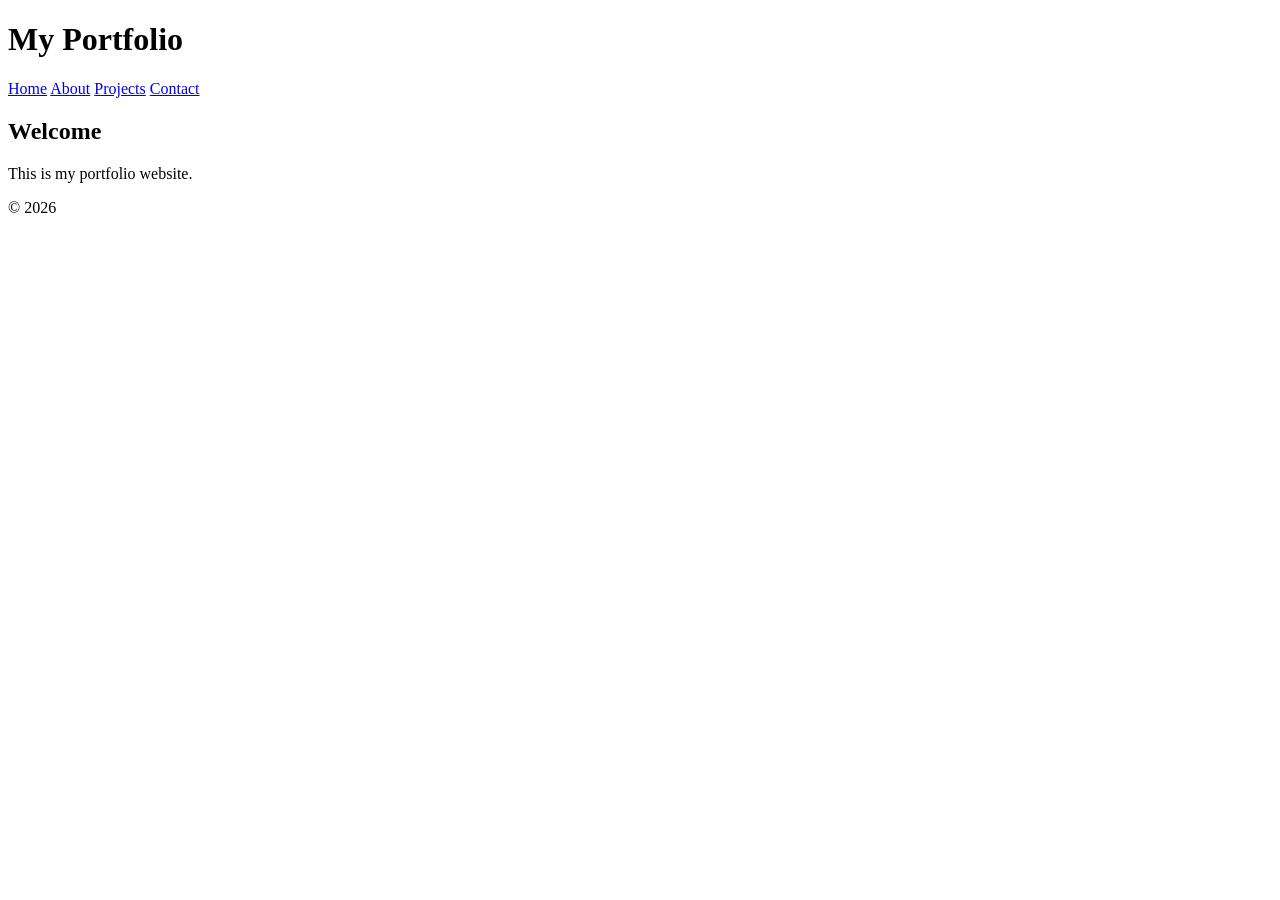
==== index.html @ 5ca0f4e4 "Create index.html" ====
<!DOCTYPE html>
<html lang="en">
<head>
    <meta charset="UTF-8">
    <meta name="viewport" content="width=device-width, initial-scale=1.0">
    <meta name="description" content="Personal Portfolio">
    <title>Home</title>
</head>
<body>

<header>
    <h1>My Portfolio</h1>
</header>

<nav aria-label="Main Navigation">
    <a href="index.html">Home</a>
    <a href="about.html">About</a>
    <a href="projects.html">Projects</a>
    <a href="contact.html">Contact</a>
</nav>

<main>
    <section>
        <h2>Welcome</h2>
        <p>This is my portfolio website.</p>
    </section>
</main>

<footer>
    <p>© 2026</p>
</footer>

</body>
</html>
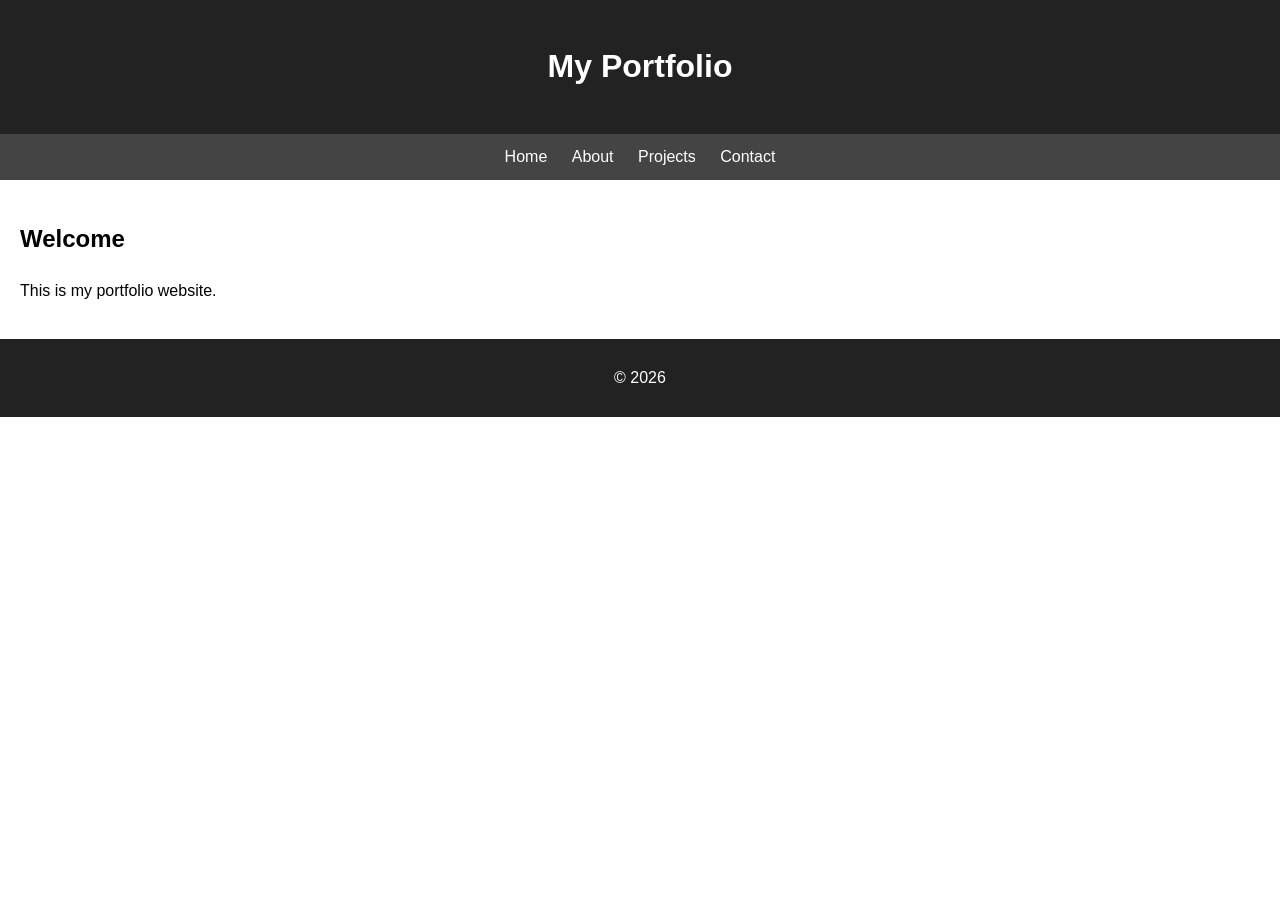
==== commit af2046d0: "Update index.html" ====
--- a/index.html
+++ b/index.html
@@ -1,6 +1,7 @@
 <!DOCTYPE html>
 <html lang="en">
 <head>
+    <link rel="stylesheet" href="css/style.css">
     <meta charset="UTF-8">
     <meta name="viewport" content="width=device-width, initial-scale=1.0">
     <meta name="description" content="Personal Portfolio">
--- a/css/style.css
+++ b/css/style.css
@@ -0,0 +1,36 @@
+body{
+    font-family: Arial, sans-serif;
+    margin:0;
+    padding:0;
+    line-height:1.6;
+}
+
+header{
+    background:#222;
+    color:white;
+    text-align:center;
+    padding:20px;
+}
+
+nav{
+    background:#444;
+    padding:10px;
+    text-align:center;
+}
+
+nav a{
+    color:white;
+    text-decoration:none;
+    margin:10px;
+}
+
+main{
+    padding:20px;
+}
+
+footer{
+    background:#222;
+    color:white;
+    text-align:center;
+    padding:10px;
+}
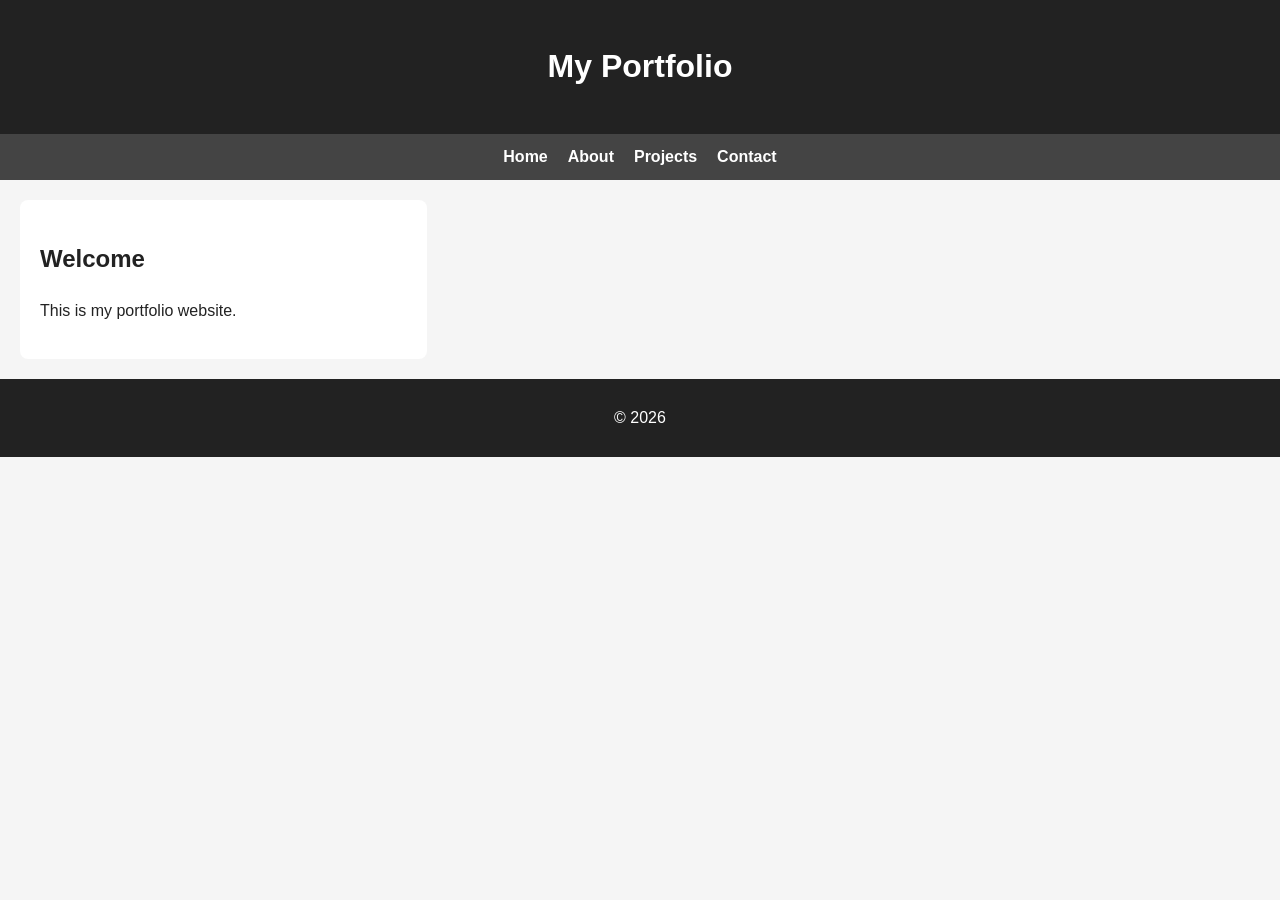
==== commit 48545537: "Update index.html" ====
--- a/index.html
+++ b/index.html
@@ -14,10 +14,12 @@
 </header>
 
 <nav aria-label="Main Navigation">
-    <a href="index.html">Home</a>
-    <a href="about.html">About</a>
-    <a href="projects.html">Projects</a>
-    <a href="contact.html">Contact</a>
+    <ul>
+    <li><a href="index.html">Home</a></li>
+    <li><a href="about.html">About</a></li>
+    <li><a href="projects.html">Projects</a></li>
+    <li><a href="contact.html">Contact</a></li>
+    </ul>
 </nav>
 
 <main>
--- a/css/style.css
+++ b/css/style.css
@@ -1,36 +1,85 @@
-body{
-    font-family: Arial, sans-serif;
-    margin:0;
-    padding:0;
-    line-height:1.6;
+:root {
+    --primary-color: #2563eb;
+    --background-color: #f5f5f5;
+    --text-color: #222222;
 }
 
-header{
-    background:#222;
-    color:white;
-    text-align:center;
-    padding:20px;
+body {
+    font-family: Arial, sans-serif;
+    margin: 0;
+    padding: 0;
+    line-height: 1.6;
+    background: var(--background-color);
+    color: var(--text-color);
 }
 
-nav{
-    background:#444;
-    padding:10px;
-    text-align:center;
+header {
+    background: #222;
+    color: white;
+    text-align: center;
+    padding: 20px;
 }
 
-nav a{
-    color:white;
-    text-decoration:none;
-    margin:10px;
+nav {
+    background: #444;
+    padding: 10px;
 }
 
-main{
-    padding:20px;
+nav ul {
+    display: flex;
+    justify-content: center;
+    gap: 20px;
+    list-style: none;
+    margin: 0;
+    padding: 0;
 }
 
-footer{
-    background:#222;
-    color:white;
-    text-align:center;
-    padding:10px;
+nav a {
+    color: white;
+    text-decoration: none;
+    font-weight: bold;
 }
+
+main {
+    display: grid;
+    grid-template-columns: 1fr 2fr;
+    gap: 20px;
+    padding: 20px;
+}
+
+section {
+    background: white;
+    padding: 20px;
+    border-radius: 8px;
+}
+
+footer {
+    background: #222;
+    color: white;
+    text-align: center;
+    padding: 10px;
+}
+
+button {
+    background: var(--primary-color);
+    color: white;
+    border: none;
+    padding: 10px 20px;
+    border-radius: 5px;
+    cursor: pointer;
+}
+
+button:hover {
+    opacity: 0.9;
+}
+
+@media (max-width: 768px) {
+    nav ul {
+        flex-direction: column;
+        align-items: center;
+    }
+
+    main {
+        grid-template-columns: 1fr;
+    }
+}
